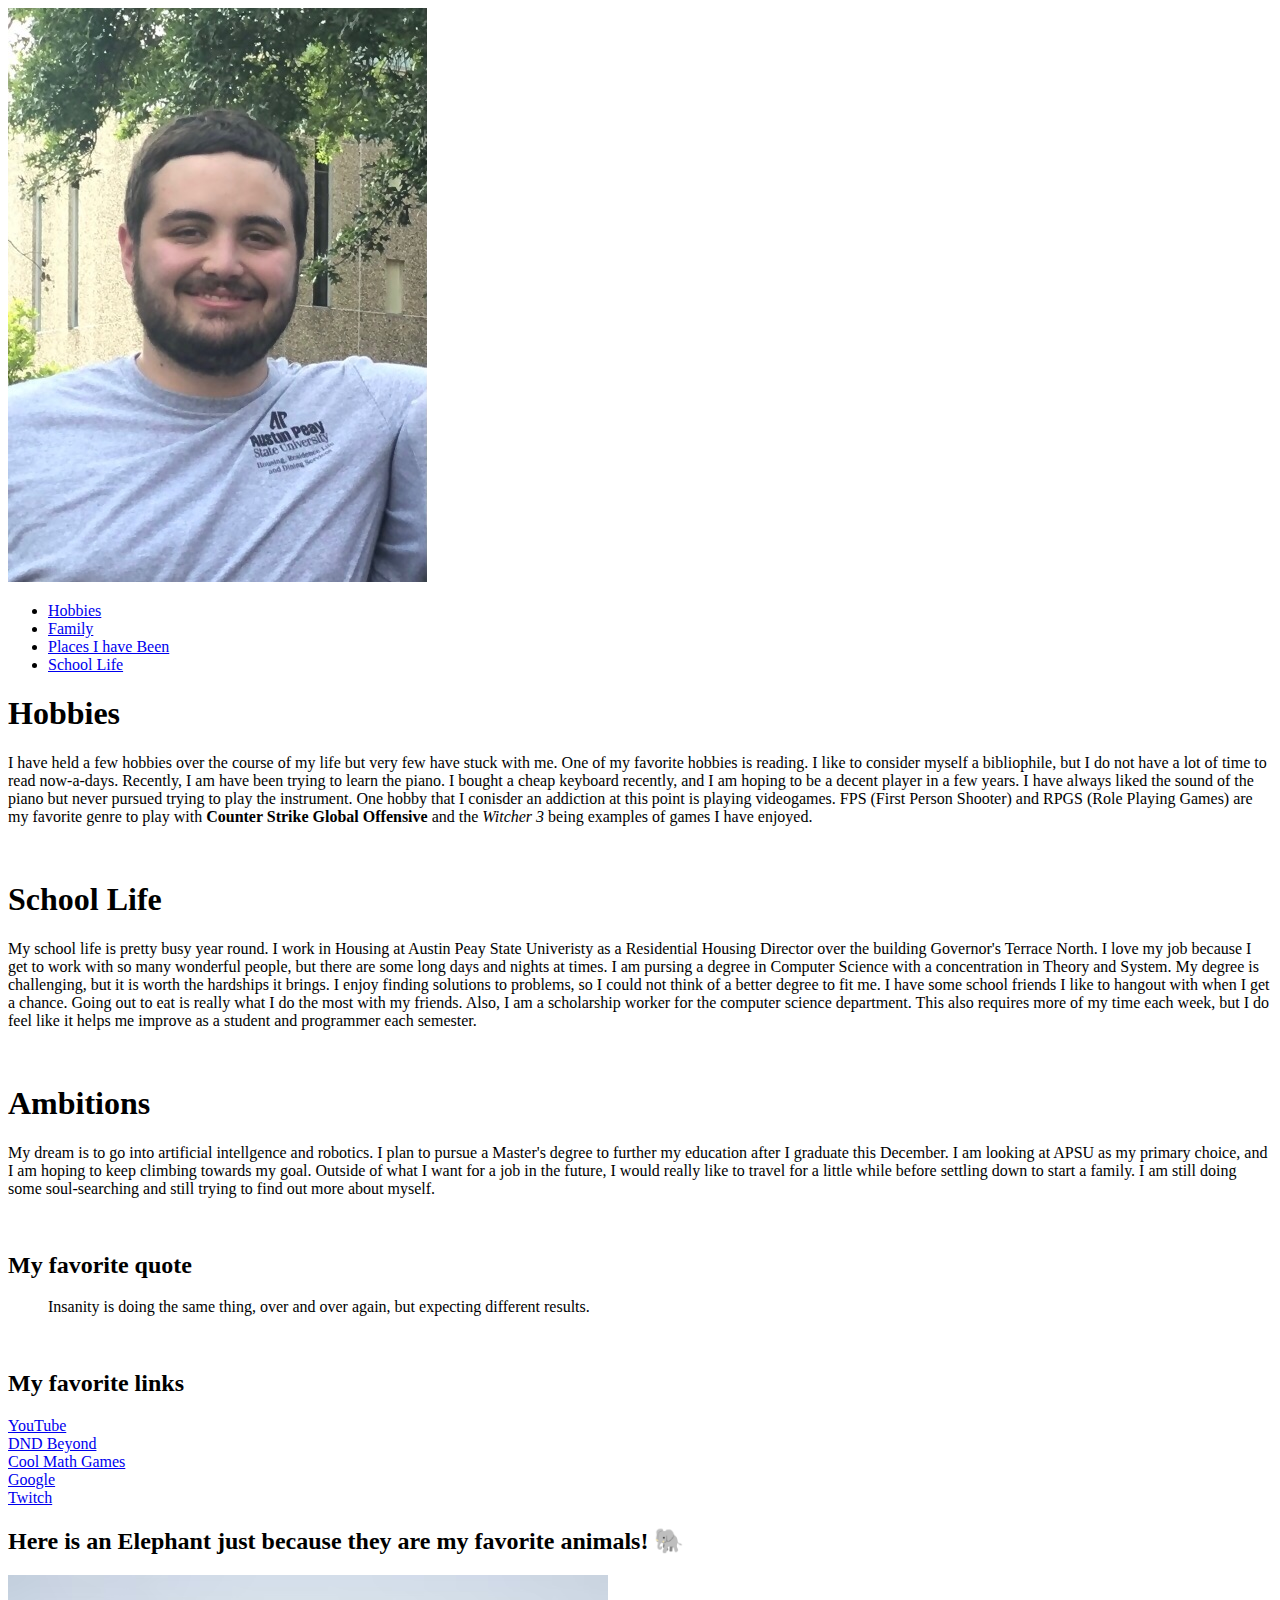
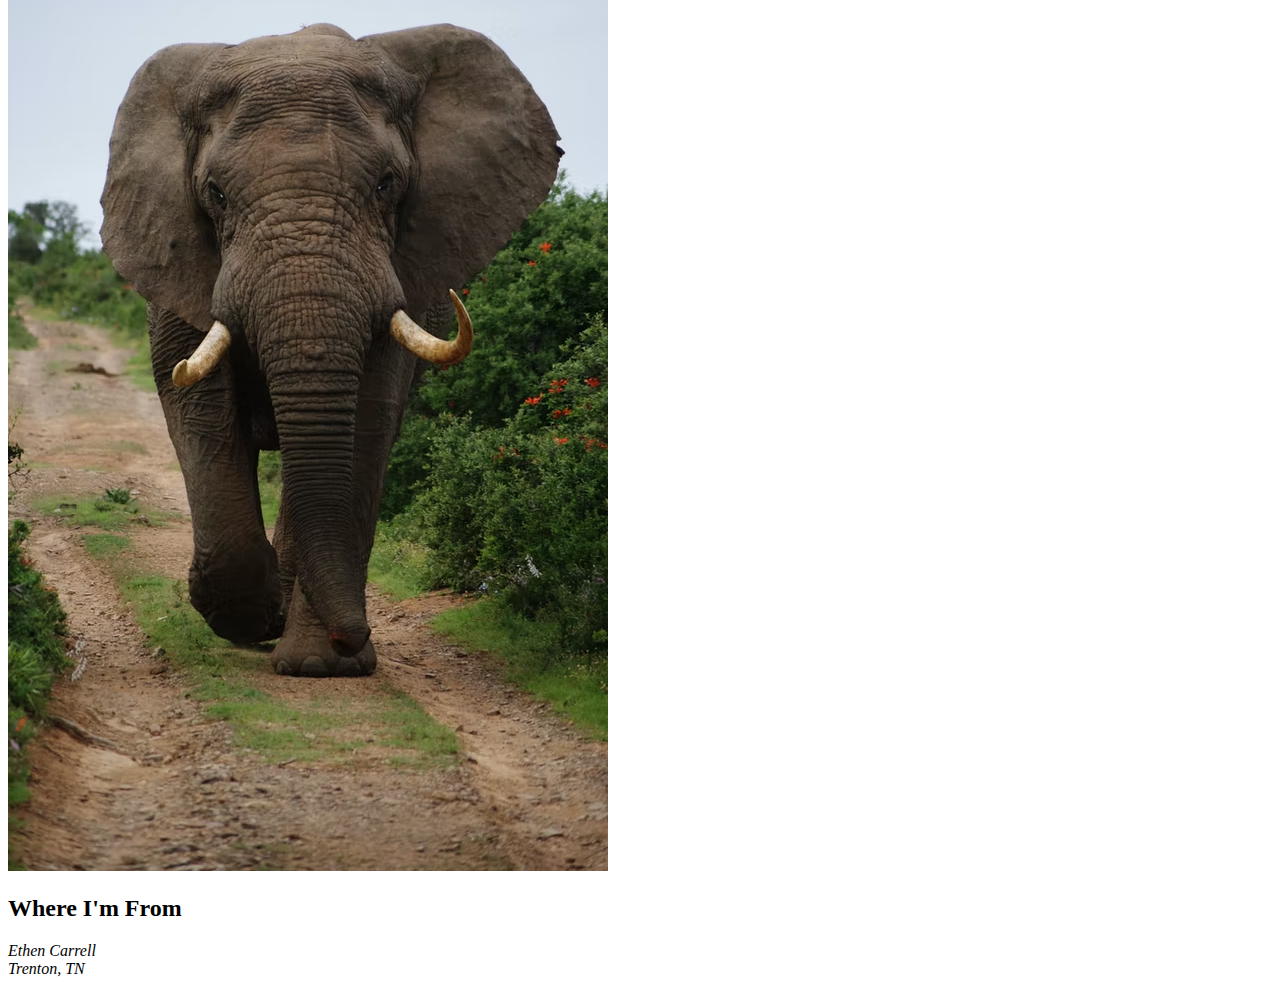
==== carrell_ethen_assignment1/index.html @ 08651194 "Started" ====
<!--
    Ethen Carrell
    CSCI 3300-04
    Assignment 1
    Febuary 1st, 2022
-->

<!DOCTYPE html>
<html lang = "en">
    <head>
        <title>Ethen Carrell's personal home page</title>
        <meta charset = "utf-8">
    </head>
    <body>
        <img src = "images/Ethen_Carrell_Homepage.jpg" alt = "This is a picture of Ethen Carrell."><br>
        <ul>
            <li><a href = "hobbies.html">Hobbies</a></li>
            <li><a href = "family.html">Family</a></li>
            <li><a href = "places_been.html">Places I have Been</a></li>
            <li><a href = "school_life.html">School Life</a></li>
        </ul>
        <h1>Hobbies</h1>
        <p>
           I have held a few hobbies over the course of my life but very few have stuck with me. One of my
           favorite hobbies is reading. I like to consider myself a bibliophile, but I do not have a lot
           of time to read now-a-days. Recently, I am have been trying to learn the piano. I bought a cheap
           keyboard recently, and I am hoping to be a decent player in a few years. I have always liked
           the sound of the piano but never pursued trying to play the instrument. One hobby that I conisder an
           addiction at this point is playing videogames. FPS (First Person Shooter) and RPGS (Role Playing Games)
           are my favorite genre to play with <b>Counter Strike Global Offensive</b> and the <i>Witcher 3</i> being examples of
           games I have enjoyed.
        </p><br>

        <h1>School Life</h1>
        <p>
            My school life is pretty busy year round. I work in Housing at Austin Peay State Univeristy as a Residential
            Housing Director over the building Governor's Terrace North. I love my job because I get to work with so
            many wonderful people, but there are some long days and nights at times. I am pursing a degree in Computer
            Science with a concentration in Theory and System. My degree is challenging, but it is worth the hardships it brings.
            I enjoy finding solutions to problems, so I could not think of a better degree to fit me. I have some school friends
            I like to hangout with when I get a chance. Going out to eat is really what I do the most with my friends. Also, I am
            a scholarship worker for the computer science department. This also requires more of my time each week, but I do feel like
            it helps me improve as a student and programmer each semester.
        </p><br>

        <h1>Ambitions</h1>
        <p>
            My dream is to go into artificial intellgence and robotics. I plan to pursue a Master's degree to further my education
            after I graduate this December. I am looking at APSU as my primary choice, and I am hoping to keep climbing towards
            my goal. Outside of what I want for a job in the future, I would really like to travel for a little while before settling
            down to start a family. I am still doing some soul-searching and still trying to find out more about myself. 
        </p><br>

        <h2>My favorite quote</h2>
        <blockquote cite = "https://www.goodreads.com/quotes">
            Insanity is doing the same thing, over and over again, but expecting different results.
        </blockquote><br>

        <h2>My favorite links</h2>
        <a href = "https://www.youtube.com">YouTube</a><br>
        <a href = "https://www.dndbeyond.com">DND Beyond</a><br>
        <a href = "https://www.coolmathgames.com">Cool Math Games</a><br>
        <a href = "https://www.google.com">Google</a><br>
        <a href = "https://www.twitch.tv">Twitch</a><br>

        <h2> Here is an Elephant just because they are my favorite animals! &#128024;</h2>
        <img src = "images/elephant.jpeg" alt = "This a really dope elephant.">

        <h2>Where I'm From</h2>
        <address>
            Ethen Carrell<br>
            Trenton, TN
        </address>
    </body>
</html>
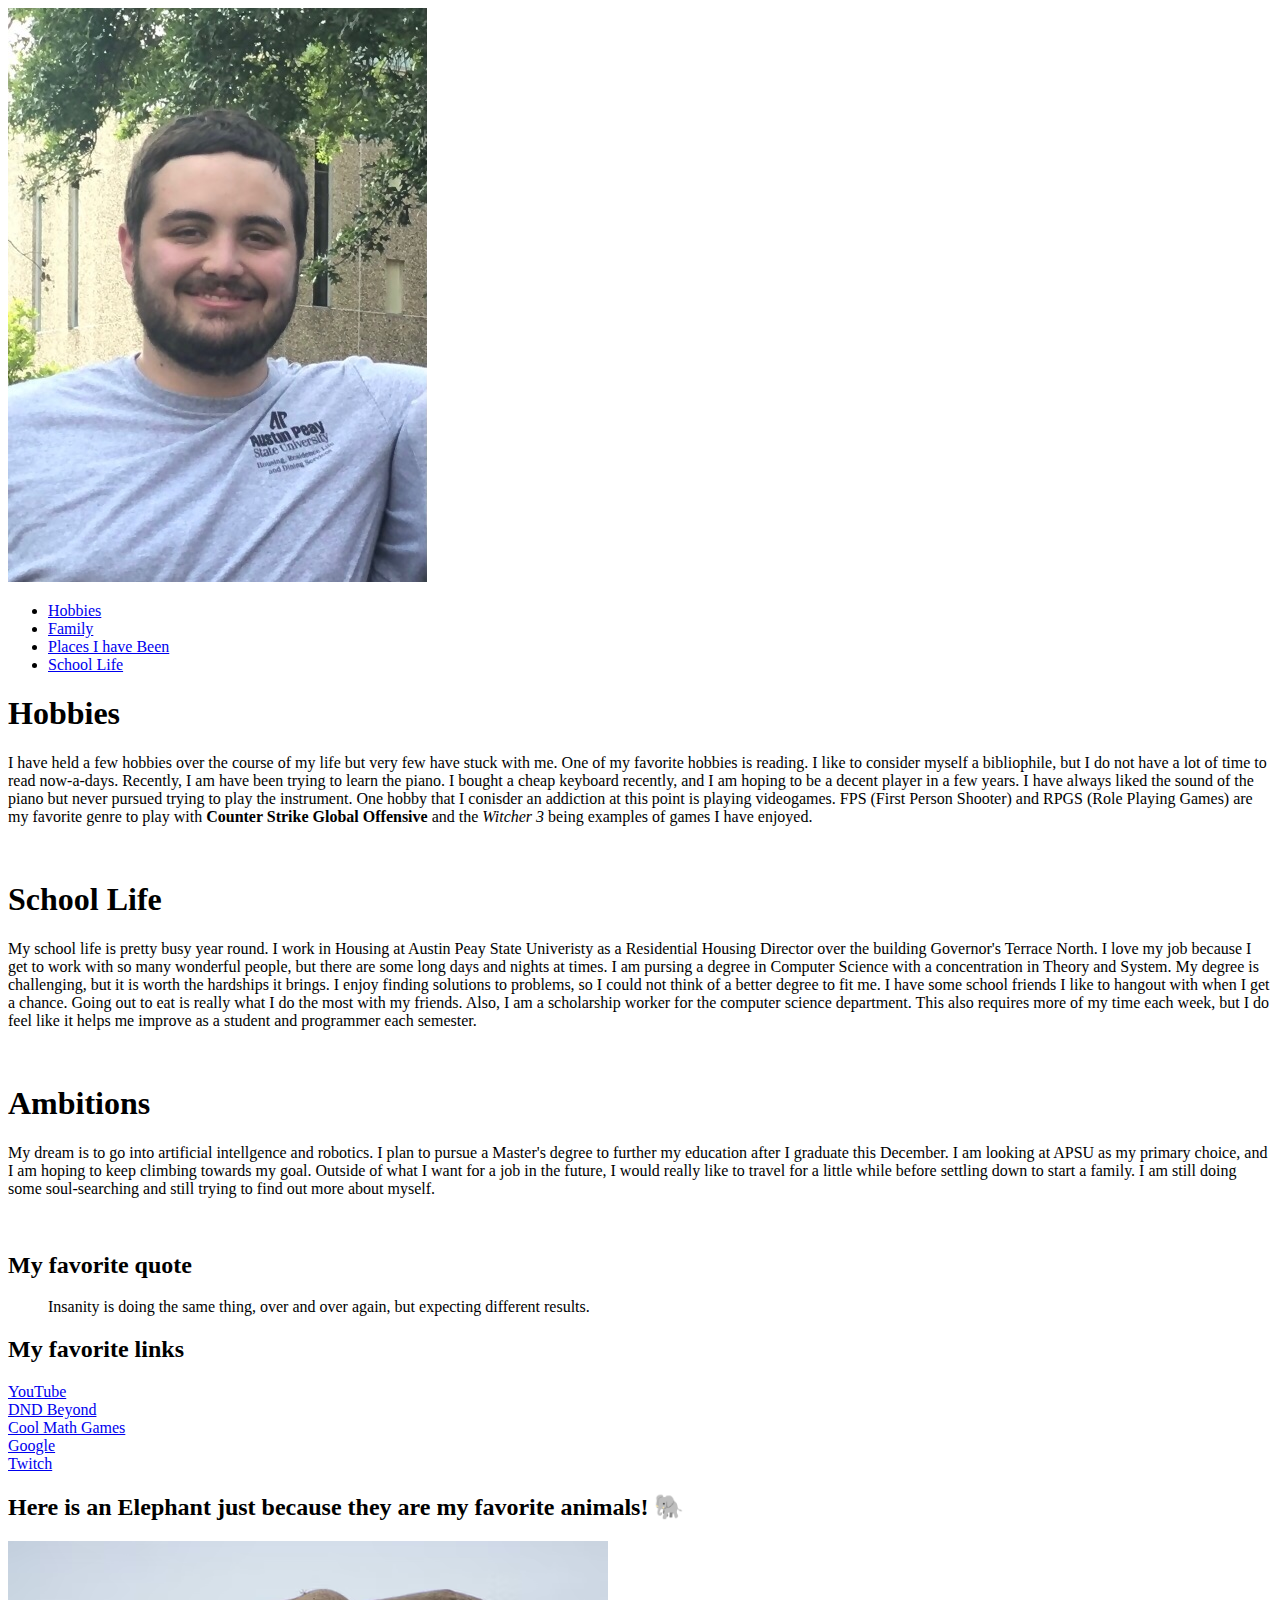
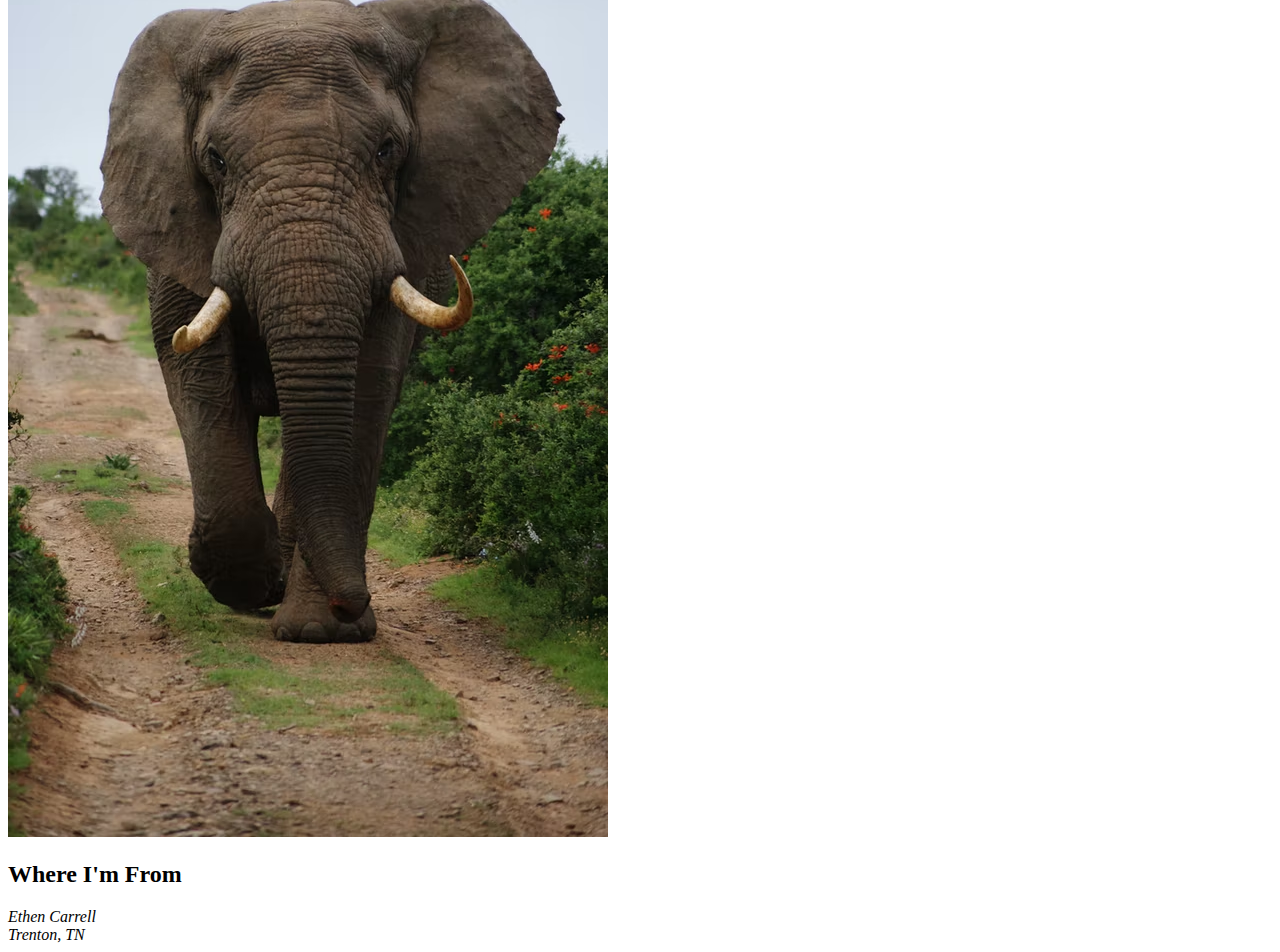
==== commit 295d8b84: "Small change to spacing" ====
--- a/carrell_ethen_assignment1/index.html
+++ b/carrell_ethen_assignment1/index.html
@@ -54,7 +54,7 @@
         <h2>My favorite quote</h2>
         <blockquote cite = "https://www.goodreads.com/quotes">
             Insanity is doing the same thing, over and over again, but expecting different results.
-        </blockquote><br>
+        </blockquote>
 
         <h2>My favorite links</h2>
         <a href = "https://www.youtube.com">YouTube</a><br>
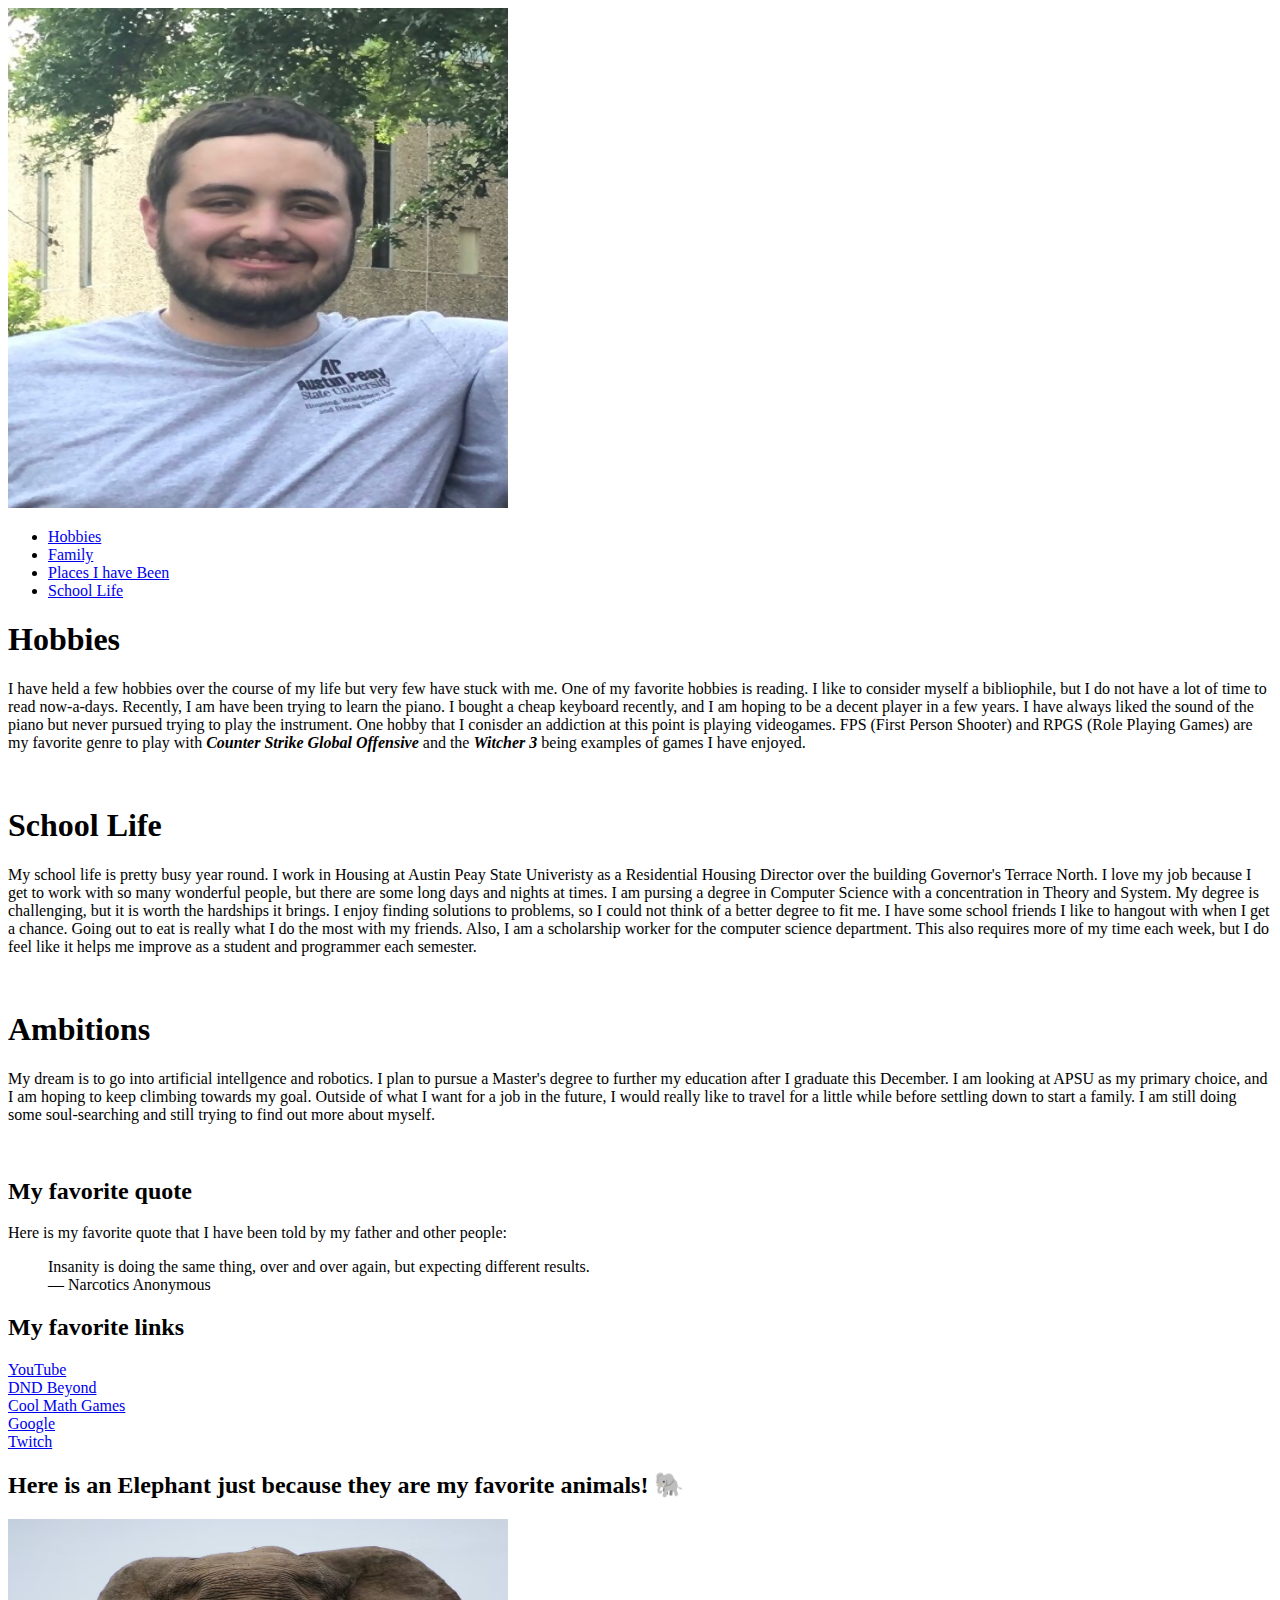
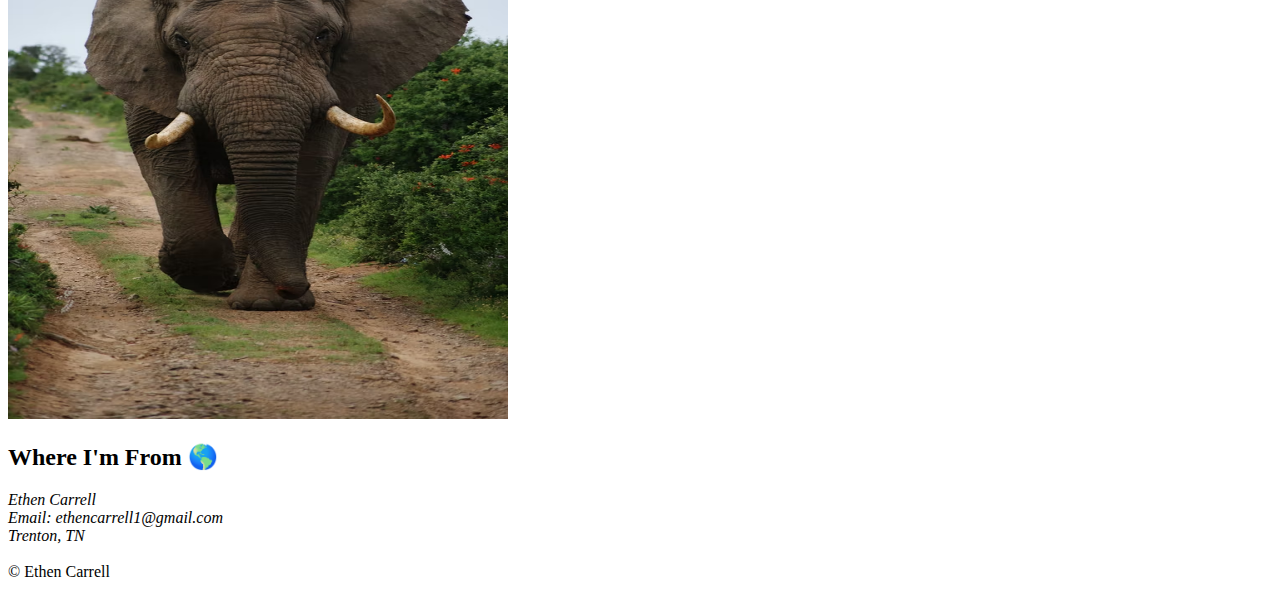
==== commit f30b4c94: "Completing Project" ====
--- a/carrell_ethen_assignment1/index.html
+++ b/carrell_ethen_assignment1/index.html
@@ -3,6 +3,8 @@
     CSCI 3300-04
     Assignment 1
     Febuary 1st, 2022
+
+    This is the homepage.
 -->
 
 <!DOCTYPE html>
@@ -12,13 +14,18 @@
         <meta charset = "utf-8">
     </head>
     <body>
-        <img src = "images/Ethen_Carrell_Homepage.jpg" alt = "This is a picture of Ethen Carrell."><br>
+        <!--Picture of me for my homepage-->
+        <img src = "images/EthenCarrellHomepage.jpg" alt = "This is a picture of Ethen Carrell." width ="500" height ="500"><br>
+
+        <!--Unordered list that lead to the other pages of my website-->
         <ul>
             <li><a href = "hobbies.html">Hobbies</a></li>
             <li><a href = "family.html">Family</a></li>
-            <li><a href = "places_been.html">Places I have Been</a></li>
-            <li><a href = "school_life.html">School Life</a></li>
+            <li><a href = "placesBeen.html">Places I have Been</a></li>
+            <li><a href = "schoolLife.html">School Life</a></li>
         </ul>
+
+        <!--3 short pargraphs about my hobbies, school lifem and ambitions-->
         <h1>Hobbies</h1>
         <p>
            I have held a few hobbies over the course of my life but very few have stuck with me. One of my
@@ -27,7 +34,7 @@
            keyboard recently, and I am hoping to be a decent player in a few years. I have always liked
            the sound of the piano but never pursued trying to play the instrument. One hobby that I conisder an
            addiction at this point is playing videogames. FPS (First Person Shooter) and RPGS (Role Playing Games)
-           are my favorite genre to play with <b>Counter Strike Global Offensive</b> and the <i>Witcher 3</i> being examples of
+           are my favorite genre to play with <b><i>Counter Strike Global Offensive</i></b> and the <b><i>Witcher 3</i></b> being examples of
            games I have enjoyed.
         </p><br>
 
@@ -51,11 +58,15 @@
             down to start a family. I am still doing some soul-searching and still trying to find out more about myself. 
         </p><br>
 
+        <!--Just a citation for my favorite quote-->
         <h2>My favorite quote</h2>
+        <p>Here is my favorite quote that I have been told by my father and other people: </p>
         <blockquote cite = "https://www.goodreads.com/quotes">
-            Insanity is doing the same thing, over and over again, but expecting different results.
+            Insanity is doing the same thing, over and over again, but expecting different results.<br>
+             ― Narcotics Anonymous
         </blockquote>
 
+        <!--A listing of a few of my favorite websites-->
         <h2>My favorite links</h2>
         <a href = "https://www.youtube.com">YouTube</a><br>
         <a href = "https://www.dndbeyond.com">DND Beyond</a><br>
@@ -63,13 +74,17 @@
         <a href = "https://www.google.com">Google</a><br>
         <a href = "https://www.twitch.tv">Twitch</a><br>
 
+        <!--A picture of an elephant just because they are my favorite animal-->
         <h2> Here is an Elephant just because they are my favorite animals! &#128024;</h2>
-        <img src = "images/elephant.jpeg" alt = "This a really dope elephant.">
+        <img src = "images/elephant.jpeg" alt = "This a really cool elephant." width ="500" height="500">
 
-        <h2>Where I'm From</h2>
+        <!--Personal Contact Information-->
+        <h2>Where I'm From &#127758;</h2>
         <address>
             Ethen Carrell<br>
+            Email: ethencarrell1@gmail.com<br>
             Trenton, TN
-        </address>
+        </address><br>
+        &copy; Ethen Carrell
     </body>
 </html>